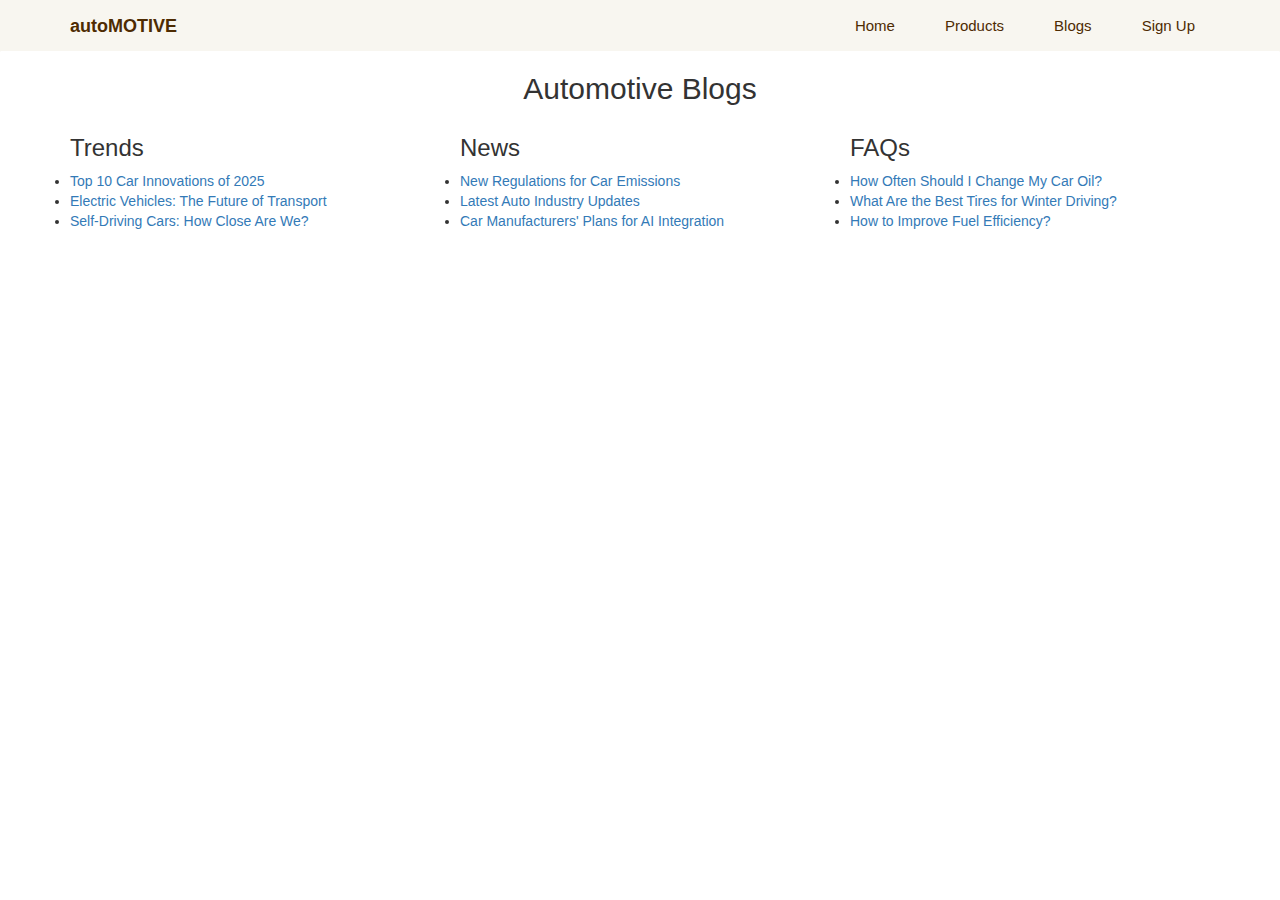
==== autoMOTIVE/blog.html @ d78577a4 "blog-new" ====
<!DOCTYPE html>
<html class="no-js">
<head>
    <meta charset="utf-8">
    <meta http-equiv="X-UA-Compatible" content="IE=edge">
    <title>Blogs - autoMOTIVE</title>
    <meta name="viewport" content="width=device-width, initial-scale=1">
    <link rel="stylesheet" href="css/bootstrap.min.css">
    <link rel="stylesheet" href="css/font-awesome.min.css">
    <link rel="stylesheet" href="css/wow-animate.css">
    <link rel="stylesheet" href="css/templatemo-style.css">
    <script src="js/vendor/modernizr-2.6.2-respond-1.1.0.min.js"></script>
</head>
<body>
    <div class="header" id="top">
        <nav class="navbar navbar-inverse" role="navigation">
            <div class="container">
                <div class="navbar-header">
                    <button type="button" id="nav-toggle" class="navbar-toggle" data-toggle="collapse" data-target="#main-nav">
                        <span class="sr-only">Toggle navigation</span>
                        <span class="icon-bar"></span>
                        <span class="icon-bar"></span>
                        <span class="icon-bar"></span>
                    </button>
                    <a href="index.html" class="navbar-brand">autoMOTIVE</a>
                </div>
                <div id="main-nav" class="collapse navbar-collapse">
                    <ul class="nav navbar-nav navbar-right">
                        <li><a href="index.html">Home</a></li>
                        <li><a href="products.html">Products</a></li>
                        <li><a href="blogs.html">Blogs</a></li>
                        <li><a href="login.html">Sign Up</a></li>
                    </ul>
                </div>
            </div>
        </nav>
    </div>

    <div class="container">
        <h2 class="text-center">Automotive Blogs</h2>
        <div class="row">
            <div class="col-md-4">
                <h3>Trends</h3>
                <ul>
                    <li><a href="#">Top 10 Car Innovations of 2025</a></li>
                    <li><a href="#">Electric Vehicles: The Future of Transport</a></li>
                    <li><a href="#">Self-Driving Cars: How Close Are We?</a></li>
                </ul>
            </div>
            <div class="col-md-4">
                <h3>News</h3>
                <ul>
                    <li><a href="#">New Regulations for Car Emissions</a></li>
                    <li><a href="#">Latest Auto Industry Updates</a></li>
                    <li><a href="#">Car Manufacturers' Plans for AI Integration</a></li>
                </ul>
            </div>
            <div class="col-md-4">
                <h3>FAQs</h3>
                <ul>
                    <li><a href="#">How Often Should I Change My Car Oil?</a></li>
                    <li><a href="#">What Are the Best Tires for Winter Driving?</a></li>
                    <li><a href="#">How to Improve Fuel Efficiency?</a></li>
                </ul>
            </div>
        </div>
    </div>
</body>
</html>
---- autoMOTIVE/css/templatemo-style.css ----
/*

  Layer Template

  http://www.templatemo.com/preview/templatemo_438_layer

*/



@import url(http://fonts.googleapis.com/css?family=Open+Sans:400,300,600,700,800);



.blue {

  color: #06C;

}



.green {

  color: #090;

}



.lightgreen {

  color: #3C6;

}



.yellow {

  color: rgb(253, 194, 1);

}



.orange {

  color: #C60;

}



.white {

  color: #FFF;

}



/*BASIC*/



ul {

  padding: 0;

  margin: 0;

}



p {

  color: #787878;

  line-height: 22px;

}



body {

  background-color: #ffffff!important;

  overflow-x: hidden;

}



.templatemo-flexbox {

  display: -webkit-box;

  display: -webkit-flex;

  display: -ms-flexbox;

  display: flex;

  -webkit-box-align: center;

  -webkit-align-items: center;

      -ms-flex-align: center;

          align-items: center;

  height: 100%;

}





/*PARALLAX*/



[class*="bg__"] {

  height: 100vh;



  position: relative;

  /* fix background */

  background-attachment: fixed;



  /* center it */

  background-position: center center;



  /* Scale it nicely to the element */

  background-size: cover;



  /* just make it look a bit better ;) */

  &:nth-child(2n) {

    box-shadow: inset 0 0 1em #111;

  }

}



.bg__first {

  background-color: #4e2b02;

}

.bg__first .container {

  height: 75.5vh;

  min-height: 440px;

}



.bg__second {

  border-bottom: 3px solid rgb(214, 147, 2);

  height: 45vh;

  background-image: url(

    ../images/second-bg.jpg

  );

}



.bg__third {

  height: 100vh;



  background-image: url(

    ../images/third-bg.jpg

  );

}



.bg__fourth {

  height: 100vh;



  background-image: url(

    ../images/fourth-bg.jpg

  );

}











/*HEADER*/



.navbar-brand img {

  display: inline-block;

  margin-right: 5px;

}



.navbar-brand {

  font-size: 18px;

  font-weight: 700;

  color: #4e2b02!important;

  text-shadow: none!important;

}



.navbar {

  margin-bottom: 0px!important;

}



.navbar-inverse {

  background-image: none;

  background-color: #f8f6f0!important;

  border-radius: 0!important;

  border-color: transparent!important;

  border-bottom: 1px solid #ffffff!important;

}



.nav a {

  font-size: 15px;

  color: #4e2b02!important;

  text-shadow: none!important;

  margin-left: 20px;
}



.nav a:hover {

  color: #e69e03!important;

    -webkit-transition: all 0.3s ease 0s;

            transition: all 0.3s ease 0s;

}



.nav li:hover .sub-menu { /*http://www.greywyvern.com/?post=337*/

  visibility: visible;

  opacity: 1;

}



.nav span {

  font-size: 13px;

  font-weight: 600;

  color: #4e2b02;

  margin-top: -10px;

  display: inline-block;

  background-color: #f2b23b;

  padding: 6px 12px;

  text-align: center;

  border-radius: 12px;

}



.nav .sub-menu {

  border-top: 8px solid #fff;

  margin-left: 30px;

  position: absolute;

  background-color: #fff;

  width: 140px;

  visibility: hidden;

  opacity: 0;

  -webkit-transition: opacity 1.5s ease;

          transition: opacity 1.5s ease;

  z-index: 12;

}



.nav .sub-menu li {

  list-style: none;

  padding: 10px 0px;

  border-bottom: 1px solid #eee;

}



.nav .sub-menu li:first-child {

  border-top: 3px solid #db8401;

}



.nav .sub-menu li a {

  font-size: 13px;

  text-decoration: none;

}



/*SECTIONS*/





/*First Section*/



.left-image {

  float: right;

  overflow: hidden;

  background-size: cover;

  max-width: 100%;

}



.right-caption {

  color: #fff;

}



.right-caption h4 {

  font-size: 24px;

  font-weight: 600;

  color: #fff;

}



.right-caption h2 {

  font-size: 42px;

  font-weight: 600;

  text-transform: uppercase;

  color: #fff;

  padding-bottom: 10px;

  margin-top: 30px;

}



.right-caption p {

  color: #fff!important;

}



.stroked-button {

  margin-top: 40px;

}



.stroked-button a {

  margin-top: 30px;

  text-decoration: none!important;

  color: #fff;

  font-size: 13px;

  font-weight: 600;

  padding: 10px 16px;

  border: 1px solid #fff;

  border-radius: 5px;

}



.stroked-button a:hover {

  color: rgb(233, 134, 4);

  border-color: rgb(233, 134, 4);

    -webkit-transition: all 0.3s ease 0s;

            transition: all 0.3s ease 0s;

}



.arrow {

  position: absolute;

  left: 0;

  bottom: 72px;

  width: 100%;

  text-align: center;

}

.arrow i {

  font-size: 22px;

  color: #fff;

  width: 30px;

  height: 30px;

  line-height: 28px;

  display: inline-block;

  text-align: center;

  border: 1px solid #fff;

  border-radius: 50%;

}



.arrow i:hover {

  color: rgb(233, 134, 4);

  border-color: rgb(233, 134, 4);

  -webkit-transition: all 0.3s ease 0s;

          transition: all 0.3s ease 0s;

}

.arrow:active .btn {

  box-shadow: none;

}



/*Second Section*/





.sevice-items {

  margin-top: 40px;

}



.single-item {

  background-color: #fff;

  text-align: center;

  margin-bottom: 20px;

}



.single-item:hover i {

  color: #fff;

  background-color: rgb(233, 134, 4);

  cursor: pointer;

  -webkit-transition: all 0.5s ease 0s;

          transition: all 0.5s ease 0s;

  border-color: transparent;

}



.single-item i {

  margin-top: 30px;

  font-size: 26px;

  color: rgb(233, 134, 4);

  border: 1px solid #e7e7e7;

  border-radius: 50%;

  width: 80px;

  height: 80px;

  line-height: 80px;

  display: inline-block;

  text-align: center;

}



.single-item h2 {

  font-size: 15px;

  color: #1e1e1e;

  font-weight: 700;

  text-transform: uppercase;

}



.single-item p {

  margin-top: 10px;

  margin-left: 20px;

  margin-right: 20px;

  padding-bottom: 20px;

}



.service-arrow  {

  text-align: center;

  margin-top: 10px;

  padding-bottom: 20px!important;

}



.service-arrow i {

  font-size: 22px;

  color: rgb(233, 134, 4);

  width: 30px;

  height: 30px;

  line-height: 28px;

  display: inline-block;

  text-align: center;

  border: 1px solid rgb(233, 134, 4);

  border-radius: 50%;

}



.service-arrow i:hover {

  color: rgb(233, 134, 4);

  border-color: rgb(233, 134, 4);

  -webkit-transition: all 0.3s ease 0s;

          transition: all 0.3s ease 0s;

}



.service-arrow:active .btn {

  box-shadow: none;

}





/*Third Section*/





.left-text {

  position: absolute;

  margin-top: 20%;

  background-color: #fff;

  border-top: 3px solid rgb(233, 134, 4);

}



.left-text h2 {

  margin-right: 30px;

  margin-left: 30px;

  padding-top: 10px;

  padding-bottom: 15px;

  font-size: 20px;

  color: #1e1e1e;

  font-weight: 700;

}



.left-text .line {

  margin-left: 30px;

  width: 180px;

  height: 2px;

  background-color: #ddd;

}



.left-text p {

  margin: 30px;

}



.left-text .button {

  margin: 30px;

  padding-bottom: 30px;

}



.left-text a {

  text-decoration: none!important;

  font-size: 13px;

  font-weight: 600;

  padding: 7px 10px;

  margin: 0px;

  color: #fff!important;

  background-color: rgb(233, 134, 4);

}





/*Fourth Section*/



.right-text {

  position:absolute; 

  z-index: 11;

  background-color: #fff;

  border-top: 3px solid rgb(233, 134, 4);

}



.right-text h2 {

  margin-right: 30px;

  margin-left: 30px;

  padding-top: 10px;

  padding-bottom: 15px;

  font-size: 20px;

  color: #1e1e1e;

  font-weight: 700;

}



.right-text .line {

  margin-left: 30px;

  width: 180px;

  height: 2px;

  background-color: #ddd;

}



.right-text p {

  margin: 30px;

}



.right-text .button {

  margin: 30px;

  padding-bottom: 30px;

}



.right-text a {

  text-decoration: none!important;

  font-size: 13px;

  font-weight: 600;

  padding: 7px 10px;

  margin: 0px;

  color: #fff!important;

  background-color: rgb(233, 134, 4);

}



.templatemo-position-relative {

  position: relative;

}



#third-section,

#third-section .container,

#third-section .row,

#fourth-section,

#fourth-section .container,

#fourth-section .row {

  height: 100%;

}

.fourth-arrow {

  text-align: center;

  position: absolute;

  bottom: 20px;

  left: 0;

  width: 100%;

}



.fourth-arrow i {



  font-size: 22px;

  color: #fff;

  width: 30px;

  height: 30px;

  line-height: 28px;

  display: inline-block;

  text-align: center;

  border: 1px solid #fff;

  border-radius: 50%;

}



.fourth-arrow i:hover {

  color: rgb(233, 134, 4);

  border-color: rgb(233, 134, 4);

  -webkit-transition: all 0.3s ease 0s;

          transition: all 0.3s ease 0s;

}



.fourth-arrow:active .btn {

  box-shadow: none;

}



/*fifth Section*/



#fifth-section {

  text-align: center;

  padding-top: 40px;

  background-color: #fff;

}



#fifth-section h1 {

  font-size: 22px;

  color: #1e1e1e;

  font-weight: 700;

  text-transform: uppercase;

  padding-bottom: 15px;

  border-bottom: 1px solid rgb(233, 134, 4);



}



#fifth-section p {

  margin-top: 5px;

}



.submit-form {

  margin-top: 40px;

}



.submit-form input {

  color: #888;

  padding: 8px 10px;

  font-size: 13px;

  width: 100%;

  outline: none;

  border: 1px solid #ddd;

}



.submit-form select {

  color: #888;

  padding: 8px 10px;

  font-size: 13px;

  width: 100%;

  outline: none;

  border-color: #ddd;

}



#fifth-section .templatemo-submit {

  display: block;

  margin-top: 24px;

  margin-bottom: 60px;

  text-decoration: none;

  font-size: 13px;

  font-weight: 600;

  padding: 10px 60px;

  color: #fff;

  background-color: rgb(233, 134, 4);

  border: 0px;

}



.templatemo-center {

  text-align: center;

}



/*FOOTER*/



footer {

  background-color: rgb(233, 134, 4);

  text-align: center;

}



.social-icons li {

  margin-top: 60px;

  list-style: none;

  display: inline-block;

}



.social-icons a {

  color: rgb(233, 134, 4);

  margin: 0 5px;

  width: 25px;

  height: 25px;

  border-radius: 50%;

  background-color: #fff;

  text-align: center;

  display: inline-block;

  line-height: 25px;

}



.social-icons a:hover {

  background-color: rgb(233, 134, 4);

  color: #fff;

  -webkit-transition: all 0.5s ease 0s;

          transition: all 0.5s ease 0s;

}



.copyright-text p {

  text-transform: uppercase;

  margin-top: 20px;

  font-size: 12px;

  color: #fff;

  font-weight: 300;

  padding-bottom: 10px;

}



.copyright-text a {

  color: rgb(233, 134, 4)!important;

  text-decoration: none!important;

}



.third-arrow  {

  text-align: center;

  padding-bottom: 40px;

}



.third-arrow i {

  font-size: 22px;

  color: rgb(233, 134, 4);

  width: 30px;

  height: 30px;

  background-color: #fff;

  line-height: 28px;

  display: inline-block;

  text-align: center;

  border: 1px solid #fff;

}



.third-arrow i:hover {

  -webkit-transition: all 0.3s ease 0s;

          transition: all 0.3s ease 0s;

}



.third-arrow:active .btn {

  box-shadow: none;

}







/*SIDEBAR*/





#heading-pages img {

  height: auto;

  overflow: hidden;

  width: 100%;

  border-bottom: 3px solid rgb(233, 134, 4);

  background-repeat: no-repeat;

}





#heading-pages {

  text-align: center;

}



#heading-pages h2 {

  margin-top: 60px;

  font-size: 22px;

  color: #1e1e1e;

  font-weight: 700;

  text-transform: uppercase;

  border-bottom: 1px solid rgb(233, 134, 4);

  padding-bottom: 15px;

}



#heading-pages p {

  margin-top: 5px;

  padding-bottom: 50px;

}



.main-post {

  padding-bottom: 80px;

}



.image-post img {

  width: 100%;

  overflow: hidden;

  border-bottom: 3px solid rgb(233, 134, 4);

}



.post-content {

  background-color: #fff;

  margin-top: -20px;

}



.post-content h1 {

  font-size: 18px;

  color: #1e1e1e;

  font-weight: 700;

  text-transform: uppercase;

  padding: 30px 0 0 30px;

}



.post-content p {

  padding: 30px;

}



.post-content blockquote {

  font-size: 14px;

  color: #555;

  font-weight: 600;

  border-left: 3px solid rgb(233, 134, 4);

  margin-left: 30px;

  margin-right: 30px;

}



.first-widget {

  padding-bottom: 60px;

}



.widgets h4 {

  margin-top: 0px;

  font-size: 20px;

  color: #1e1e1e;

  font-weight: 700;

  text-transform: uppercase;

  padding-bottom: 15px;

}



.widget-social li {

  margin-top: 15px;

  list-style: none;

  display: inline-block;

}



.widget-social a {

  font-size: 13px;

  color: #fff;

  margin: 0 5px;

  width: 25px;

  height: 25px;

  border-radius: 50%;

  background-color: #aaa;

  text-align: center;

  display: inline-block;

  line-height: 25px;

}



.widget-social a:hover {

  background-color: rgb(233, 134, 4);

  color: #fff;

  -webkit-transition: all 0.5s ease 0s;

          transition: all 0.5s ease 0s;

}



.second-widget {

  padding-bottom: 70px;

}



.posts {

  display: inline;

}


.posts a {

  text-decoration: none;

  color: #1e1e1e;

}



.posts a:hover {

  color: rgb(233, 134, 4);

  -webkit-transition: all 0.5s ease 0s;

          transition: all 0.5s ease 0s;

}



.posts h6 {

  font-size: 15px;

  color: #1e1e1e;

  font-weight: 700;

  margin-left: 135px;

  margin-top: -80px;

  line-height: 22px;

}



.posts span {

  font-size: 12px;

  color: #999;

  font-weight: 300;

  display: inline;

  margin-left: 135px;

}



.post1 {

  margin-top: 30px;

}



.post2 {

  margin-top: 40px;

}



.third-widget {

  padding-bottom: 50px;

}



.third-widget ul {

  margin-top: 20px;

}



.third-widget li {

  list-style: none;

  padding-bottom: 5px;

}



.third-widget li a:hover p {

  color: rgb(233, 134, 4);

  -webkit-transition: all 0.5s ease 0s;

          transition: all 0.5s ease 0s;

}



.third-widget li a:hover span {

  color: rgb(233, 134, 4);

  -webkit-transition: all 0.5s ease 0s;

          transition: all 0.5s ease 0s;

}



.third-widget a {

  font-size: 13px;

  font-weight: 600;

}



.third-widget li p {

  display: inline-block;

  color: #aaa;

}



.third-widget li span {

  float: right;

  color: #aaa;

}



/*ELEMENTS*/



.elements-headings {

  margin-top: 60px;

  padding-bottom: 20px;

}



.elements-headings h2 {

  font-size: 18px;

  color: #1e1e1e;

  font-weight: 700;

  text-transform: uppercase;

  border-bottom: 3px solid #ddd;

  padding-bottom: 10px;

}



.heading-levels h1 {

  margin-top: 0px;

}



.photos img {

  margin-top: 20px;

  width: 100%;

  overflow: hidden;

  background-size: cover;

}



.elements {

  padding-bottom: 0px;

}



.main-footer {

  margin-top: 80px;

  margin-bottom: -80px;

}



/*RESPONSIVE*/



@media (max-width: 991px) { 

  .fourth-arrow {

    text-align: center;

    margin-top: 92vh;

  }

    .submit-form select {

    margin-top: 15px;

  }

  .submit-form input {

    margin-top: 15px;

  }

}



@media (max-width: 767px) {

  .right-caption h4 {

    font-size: 16px;

  }

  .right-caption h2 {

    font-size: 26px;

  }

  .left-image {

    float: none;    

  }

  .left-image img {

    margin: 0 auto;

  }

  .right-caption {

    text-align: center;

    margin-top: 10px;

    padding-bottom: 0;

  }

  .right-caption h2 {

    padding-bottom: 0px;

    margin-top: 0px;

  }

  .right-caption p {

    margin-top: -5px;

  }

  .stroked-button {

    padding-bottom: 15px;

    padding-top: 10px;

    margin-top: 10px;

  }

  .nav .sub-menu {

    display: block;

    position: relative;

    opacity: 1;

    visibility: visible;

    text-align: left;

  }

  .sub-menu a {

    color: #999!important;

  }

  .navbar-inverse .navbar-toggle {

    border-color: rgb(233, 134, 4)!important;

    background-color: rgb(233, 134, 4);

  }

  .navbar-inverse .navbar-toggle:hover {

    background-color: #rgb(233, 134, 4)!important;

  }

  .right-text .button {

    padding-bottom: 0px;

  }

  .left-text .button {

    padding-bottom: 0px;

  }

}

@media (max-width: 640px) {

  .left-image img {

    width: 128px;

  }

}

@media (max-width: 480px) {

  .arrow {

    bottom: 20px;

  }

}

@media (max-height: 600px) {

  .bg__third, .bg__fourth {

    min-height: 600px;

  }

}

@media (max-height: 500px) {

  .bg__first {

    min-height: 520px;

  }

}
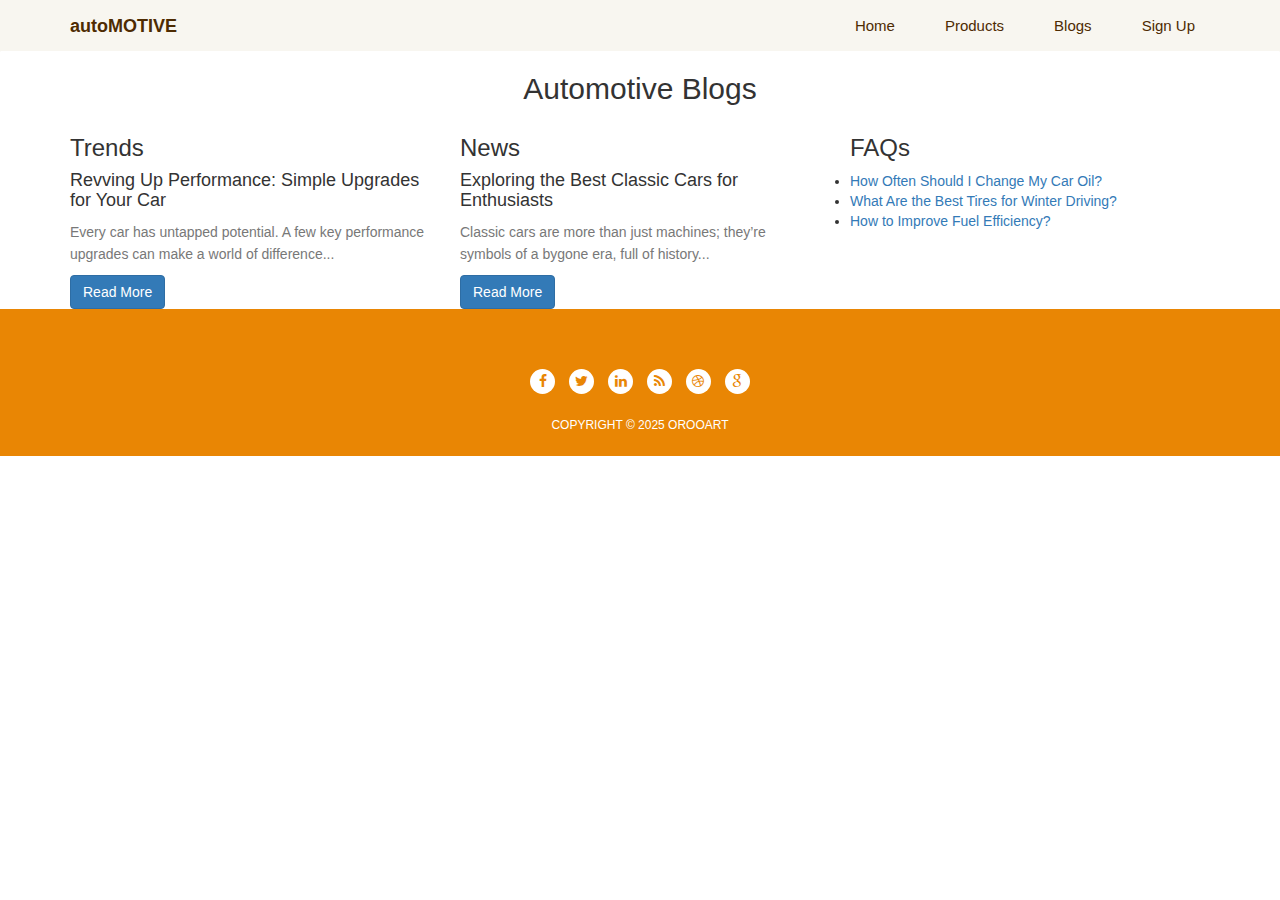
==== commit f3c4c3ca: "blogs page still" ====
--- a/autoMOTIVE/blog.html
+++ b/autoMOTIVE/blog.html
@@ -3,7 +3,7 @@
 <head>
     <meta charset="utf-8">
     <meta http-equiv="X-UA-Compatible" content="IE=edge">
-    <title>Blogs - autoMOTIVE</title>
+    <title>autoMOTIVE - Blogs</title>
     <meta name="viewport" content="width=device-width, initial-scale=1">
     <link rel="stylesheet" href="css/bootstrap.min.css">
     <link rel="stylesheet" href="css/font-awesome.min.css">
@@ -41,19 +41,19 @@
         <div class="row">
             <div class="col-md-4">
                 <h3>Trends</h3>
-                <ul>
-                    <li><a href="#">Top 10 Car Innovations of 2025</a></li>
-                    <li><a href="#">Electric Vehicles: The Future of Transport</a></li>
-                    <li><a href="#">Self-Driving Cars: How Close Are We?</a></li>
-                </ul>
+                <div class="blog-item">
+                    <h4>Revving Up Performance: Simple Upgrades for Your Car</h4>
+                    <p>Every car has untapped potential. A few key performance upgrades can make a world of difference...</p>
+                    <a href="#" class="btn btn-primary">Read More</a>
+                </div>
             </div>
             <div class="col-md-4">
                 <h3>News</h3>
-                <ul>
-                    <li><a href="#">New Regulations for Car Emissions</a></li>
-                    <li><a href="#">Latest Auto Industry Updates</a></li>
-                    <li><a href="#">Car Manufacturers' Plans for AI Integration</a></li>
-                </ul>
+                <div class="blog-item">
+                    <h4>Exploring the Best Classic Cars for Enthusiasts</h4>
+                    <p>Classic cars are more than just machines; they’re symbols of a bygone era, full of history...</p>
+                    <a href="#" class="btn btn-primary">Read More</a>
+                </div>
             </div>
             <div class="col-md-4">
                 <h3>FAQs</h3>
@@ -65,5 +65,40 @@
             </div>
         </div>
     </div>
+
+    <footer>
+        <div class="container">
+            <div class="row">
+                <div class="col-md-12">
+                    <div class="social-icons">
+                        <ul>
+                            <li><a href="#"><i class="fa fa-facebook"></i></a></li>
+                            <li><a href="#"><i class="fa fa-twitter"></i></a></li>
+                            <li><a href="#"><i class="fa fa-linkedin"></i></a></li>
+                            <li><a href="#"><i class="fa fa-rss"></i></a></li>
+                            <li><a href="#"><i class="fa fa-dribbble"></i></a></li>
+                            <li><a href="#"><i class="fa fa-google"></i></a></li>
+                        </ul>
+                    </div>
+                </div>
+            </div>
+            <div class="row">
+                <div class="copyright-text">
+                    <p>Copyright &copy; 2025 OrooArt</p>
+                </div>
+            </div>
+        </div>
+    </footer>
+
+    <script src="js/vendor/jquery-1.11.1.min.js"></script>
+    <script src="js/vendor/bootstrap.min.js"></script>
+    <script src="js/vendor/wow-animate.js"></script>
+    <script src="js/main.js"></script>
+    <script>
+        new WOW({
+            animateClass: 'animated',
+            offset: 100
+        }).init();
+    </script>
 </body>
 </html>
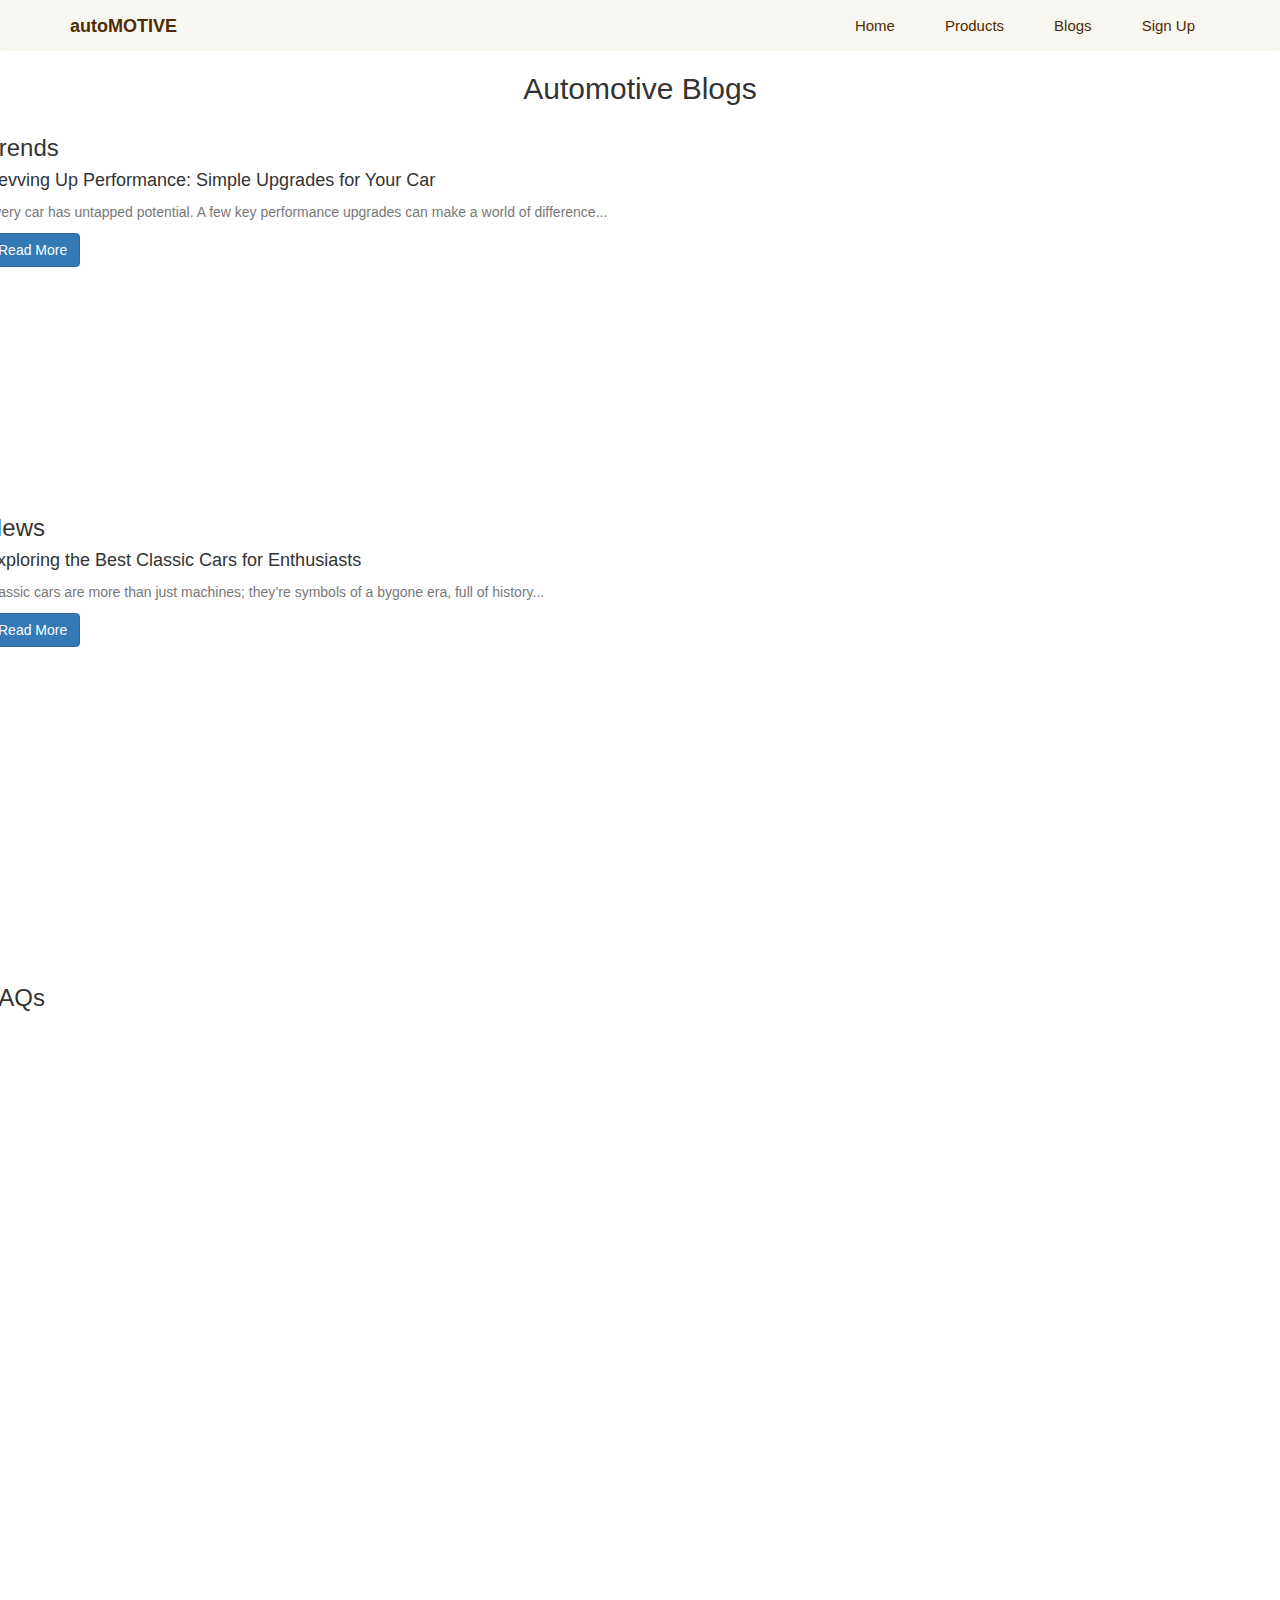
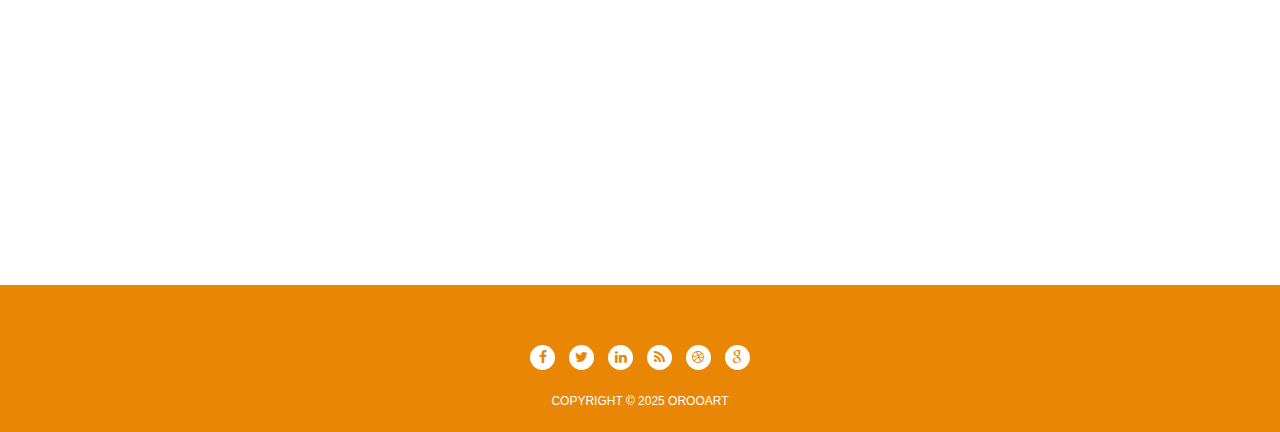
==== commit e9ca9ea7: "sections edit blog" ====
--- a/autoMOTIVE/blog.html
+++ b/autoMOTIVE/blog.html
@@ -36,10 +36,10 @@
         </nav>
     </div>
 
-    <div class="container">
+    <section id="blog-content">
         <h2 class="text-center">Automotive Blogs</h2>
         <div class="row">
-            <div class="col-md-4">
+            <div class="section-content" id="trends">
                 <h3>Trends</h3>
                 <div class="blog-item">
                     <h4>Revving Up Performance: Simple Upgrades for Your Car</h4>
@@ -47,7 +47,7 @@
                     <a href="#" class="btn btn-primary">Read More</a>
                 </div>
             </div>
-            <div class="col-md-4">
+            <div class="section-content" id="news">
                 <h3>News</h3>
                 <div class="blog-item">
                     <h4>Exploring the Best Classic Cars for Enthusiasts</h4>
@@ -55,7 +55,7 @@
                     <a href="#" class="btn btn-primary">Read More</a>
                 </div>
             </div>
-            <div class="col-md-4">
+            <div class="section-content" id="faqs">
                 <h3>FAQs</h3>
                 <ul>
                     <li><a href="#">How Often Should I Change My Car Oil?</a></li>
--- a/autoMOTIVE/css/templatemo-style.css
+++ b/autoMOTIVE/css/templatemo-style.css
@@ -82,7 +82,10 @@
 
 }
 
-
+a{
+  text-decoration: none;
+  color: white;
+}
 
 body {
 
@@ -1712,7 +1715,41 @@
 
 }
 
-
+#product-content{
+  height: 100vh;
+}
+
+.search-filter{
+  display: flex;
+  flex-direction: row;
+  color: #4e2b02;
+  justify-content: flex-start;
+  width: 100%;
+  padding: 1rem;
+}
+#search-bar{
+  width: 15rem;
+}
+
+#category-filter{
+  width: 15rem;
+}
+
+#blog-content{
+  width: 100vw;
+}
+
+#trends{
+  height: 40vh;
+}
+
+#news{
+  height: 50vh;
+}
+
+#faqs{
+  height: 100vh;
+}
 
 .main-footer {
 
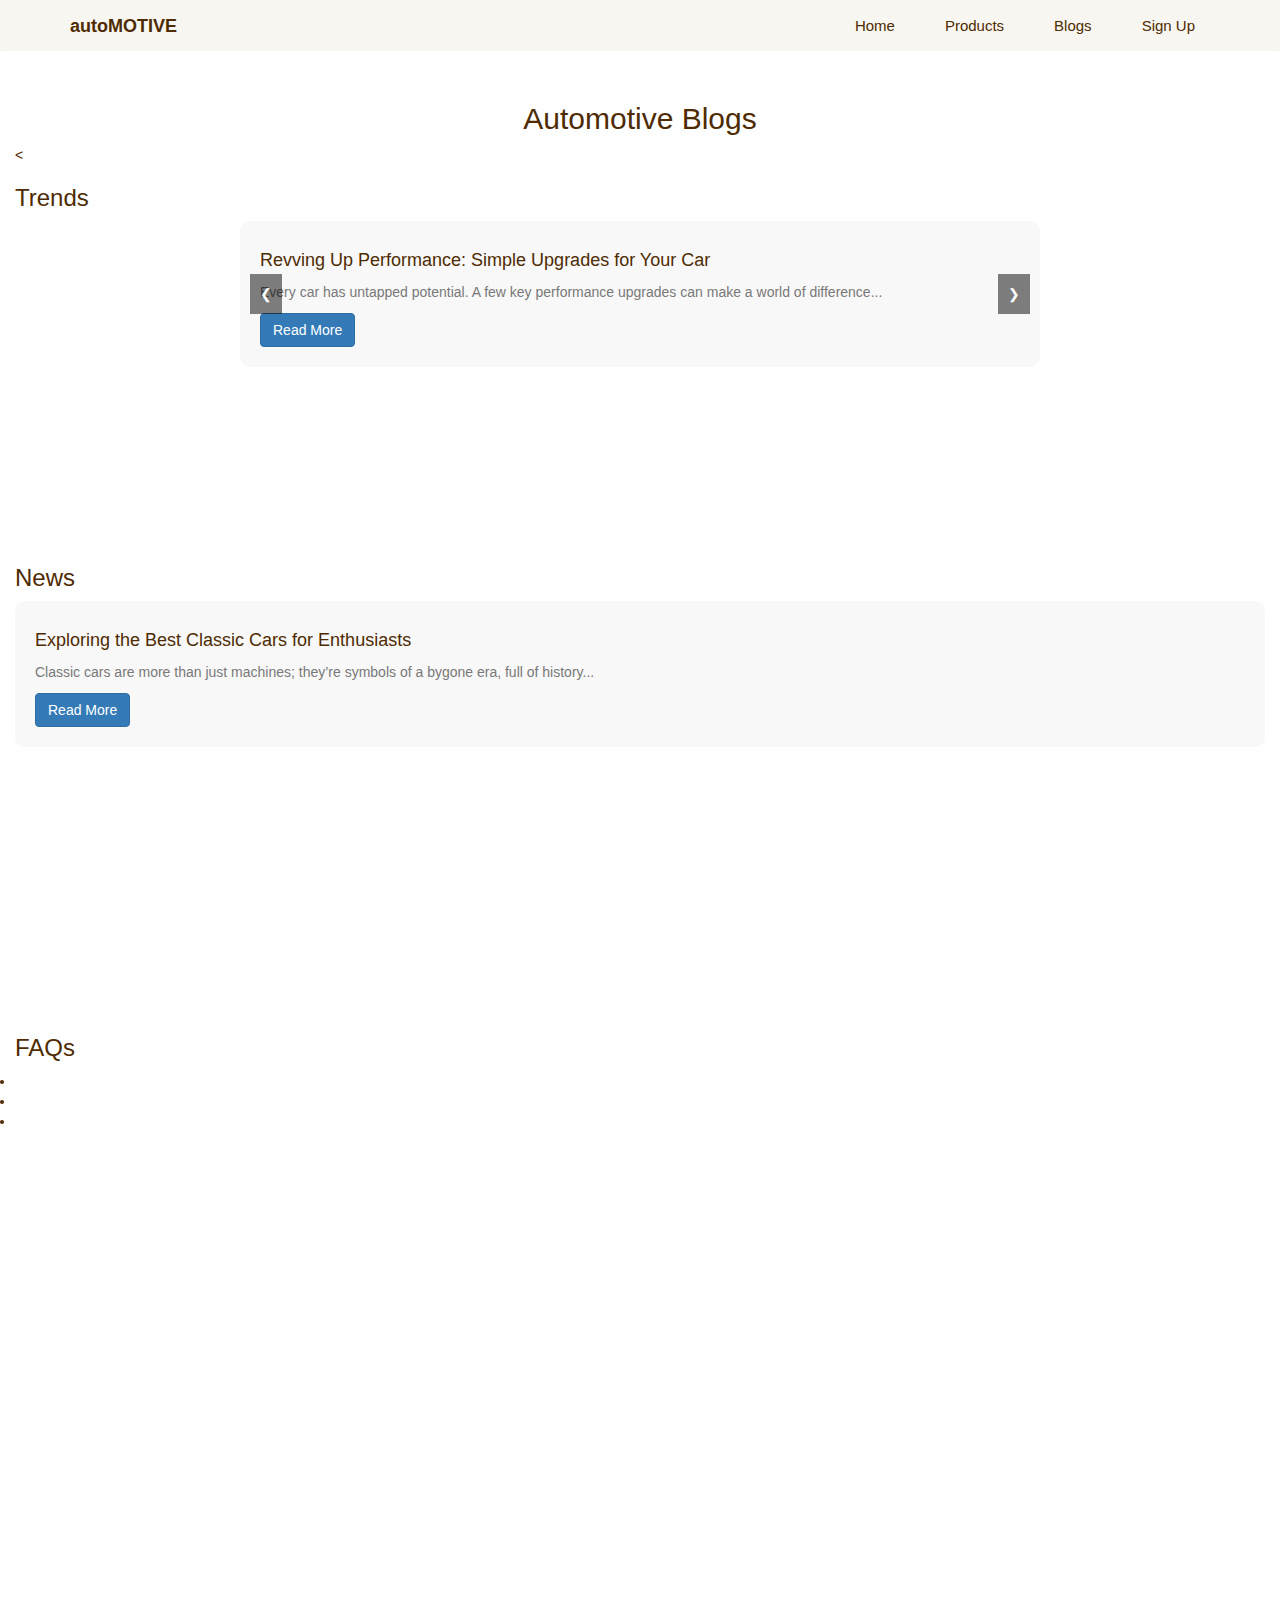
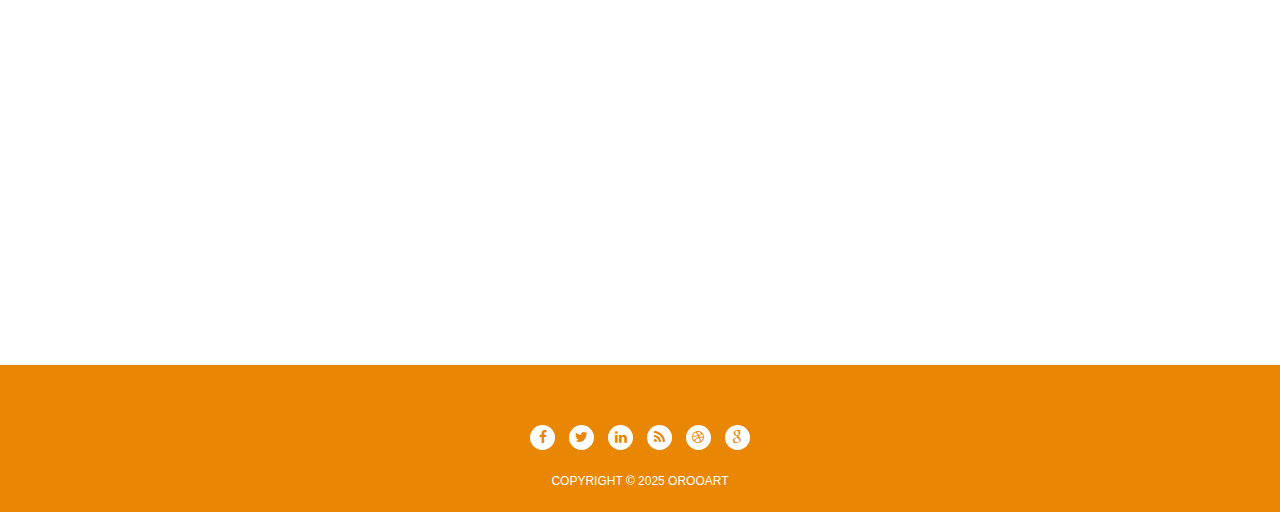
==== commit 7bb6ec4e: "styl" ====
--- a/autoMOTIVE/blog.html
+++ b/autoMOTIVE/blog.html
@@ -11,6 +11,38 @@
     <link rel="stylesheet" href="css/templatemo-style.css">
     <script src="js/vendor/modernizr-2.6.2-respond-1.1.0.min.js"></script>
 </head>
+<style>
+    .slider-container {
+        position: relative;
+        overflow: hidden;
+        width: 100%;
+        max-width: 800px;
+        margin: auto;
+    }
+    .slider {
+        display: flex;
+        transition: transform 0.5s ease-in-out;
+    }
+    .blog-item {
+        min-width: 100%;
+        box-sizing: border-box;
+        padding: 20px;
+        background: #f8f8f8;
+        border-radius: 10px;
+    }
+    .prev, .next {
+        position: absolute;
+        top: 50%;
+        transform: translateY(-50%);
+        background: rgba(0, 0, 0, 0.5);
+        color: white;
+        border: none;
+        padding: 10px;
+        cursor: pointer;
+    }
+    .prev { left: 10px; }
+    .next { right: 10px; }
+</style>
 <body>
     <div class="header" id="top">
         <nav class="navbar navbar-inverse" role="navigation">
@@ -39,12 +71,28 @@
     <section id="blog-content">
         <h2 class="text-center">Automotive Blogs</h2>
         <div class="row">
-            <div class="section-content" id="trends">
+            <<div class="section-content" id="trends">
                 <h3>Trends</h3>
-                <div class="blog-item">
-                    <h4>Revving Up Performance: Simple Upgrades for Your Car</h4>
-                    <p>Every car has untapped potential. A few key performance upgrades can make a world of difference...</p>
-                    <a href="#" class="btn btn-primary">Read More</a>
+                <div class="slider-container">
+                    <button class="prev" onclick="moveSlide(-1)">&#10094;</button>
+                    <div class="slider" id="trends-slider">
+                        <div class="blog-item">
+                            <h4>Revving Up Performance: Simple Upgrades for Your Car</h4>
+                            <p>Every car has untapped potential. A few key performance upgrades can make a world of difference...</p>
+                            <a href="#" class="btn btn-primary">Read More</a>
+                        </div>
+                        <div class="blog-item">
+                            <h4>Top 5 Fuel-Efficient Cars of 2025</h4>
+                            <p>Looking to save on gas? These are the best fuel-efficient cars available right now...</p>
+                            <a href="#" class="btn btn-primary">Read More</a>
+                        </div>
+                        <div class="blog-item">
+                            <h4>Best Car Accessories for Long Road Trips</h4>
+                            <p>Make your road trip comfortable and safe with these must-have accessories...</p>
+                            <a href="#" class="btn btn-primary">Read More</a>
+                        </div>
+                    </div>
+                    <button class="next" onclick="moveSlide(1)">&#10095;</button>
                 </div>
             </div>
             <div class="section-content" id="news">
@@ -64,7 +112,7 @@
                 </ul>
             </div>
         </div>
-    </div>
+    </section>
 
     <footer>
         <div class="container">
--- a/autoMOTIVE/css/templatemo-style.css
+++ b/autoMOTIVE/css/templatemo-style.css
@@ -1736,7 +1736,10 @@
 }
 
 #blog-content{
-  width: 100vw;
+  color: #4e2b02;
+  padding: 2rem;
+  margin: 1rem;
+  display: block;
 }
 
 #trends{
